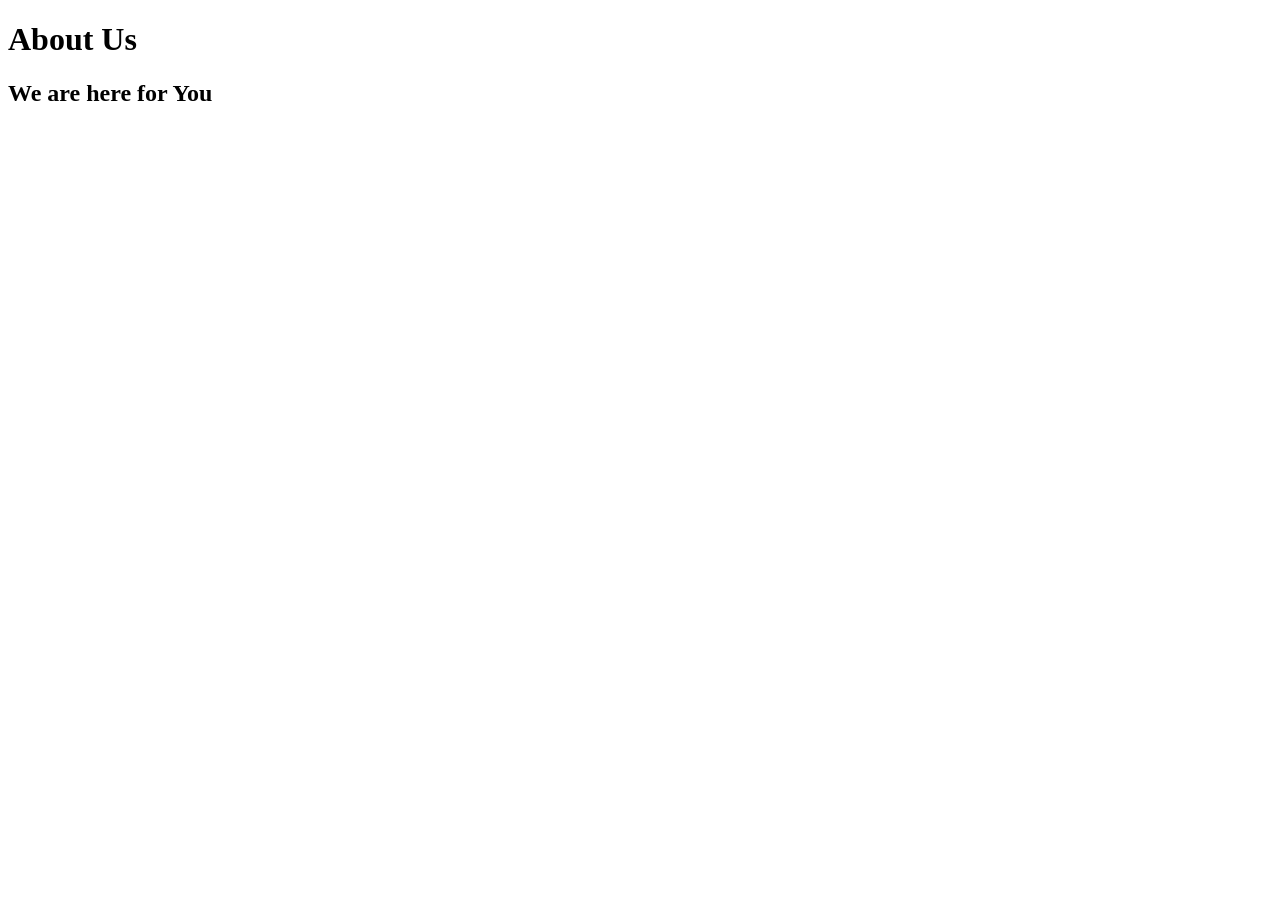
==== about.html @ 128ba3d7 "add we are here for you in heading 2" ====
<!DOCTYPE html>
<html lang="en">
<head>
    <meta charset="UTF-8">
    <meta name="viewport" content="width=device-width, initial-scale=1.0">
    <title>About Us</title>
</head>
<body>
    <h1>About Us</h1>
    <h2>We are here for You</h2>
</body>
</html>
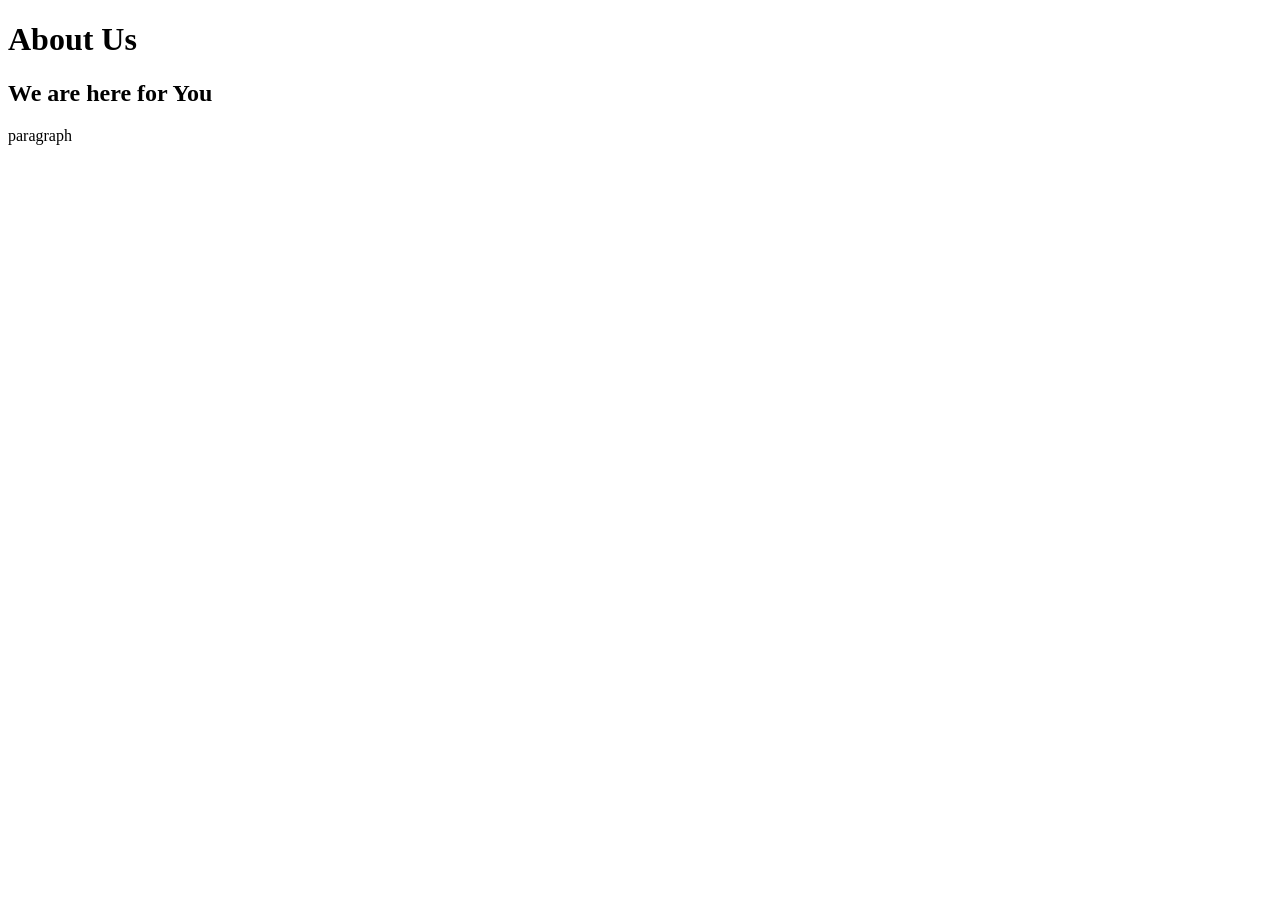
==== commit af1a543a: "add paragraph in about.html" ====
--- a/about.html
+++ b/about.html
@@ -8,5 +8,6 @@
 <body>
     <h1>About Us</h1>
     <h2>We are here for You</h2>
+    <p>paragraph</p>
 </body>
 </html>
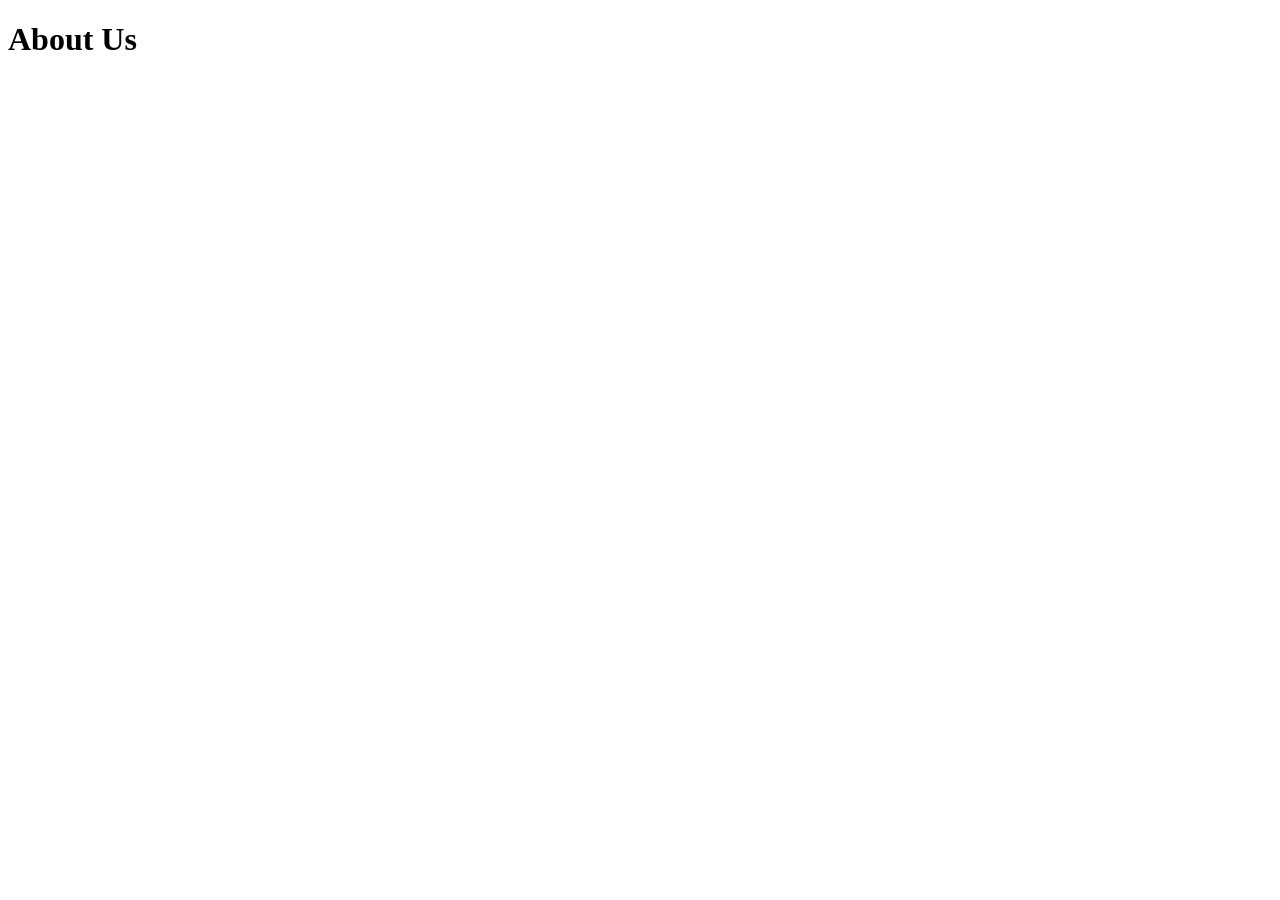
==== commit db02f971: "just cleaning up" ====
--- a/about.html
+++ b/about.html
@@ -7,7 +7,5 @@
 </head>
 <body>
     <h1>About Us</h1>
-    <h2>We are here for You</h2>
-    <p>paragraph</p>
 </body>
 </html>
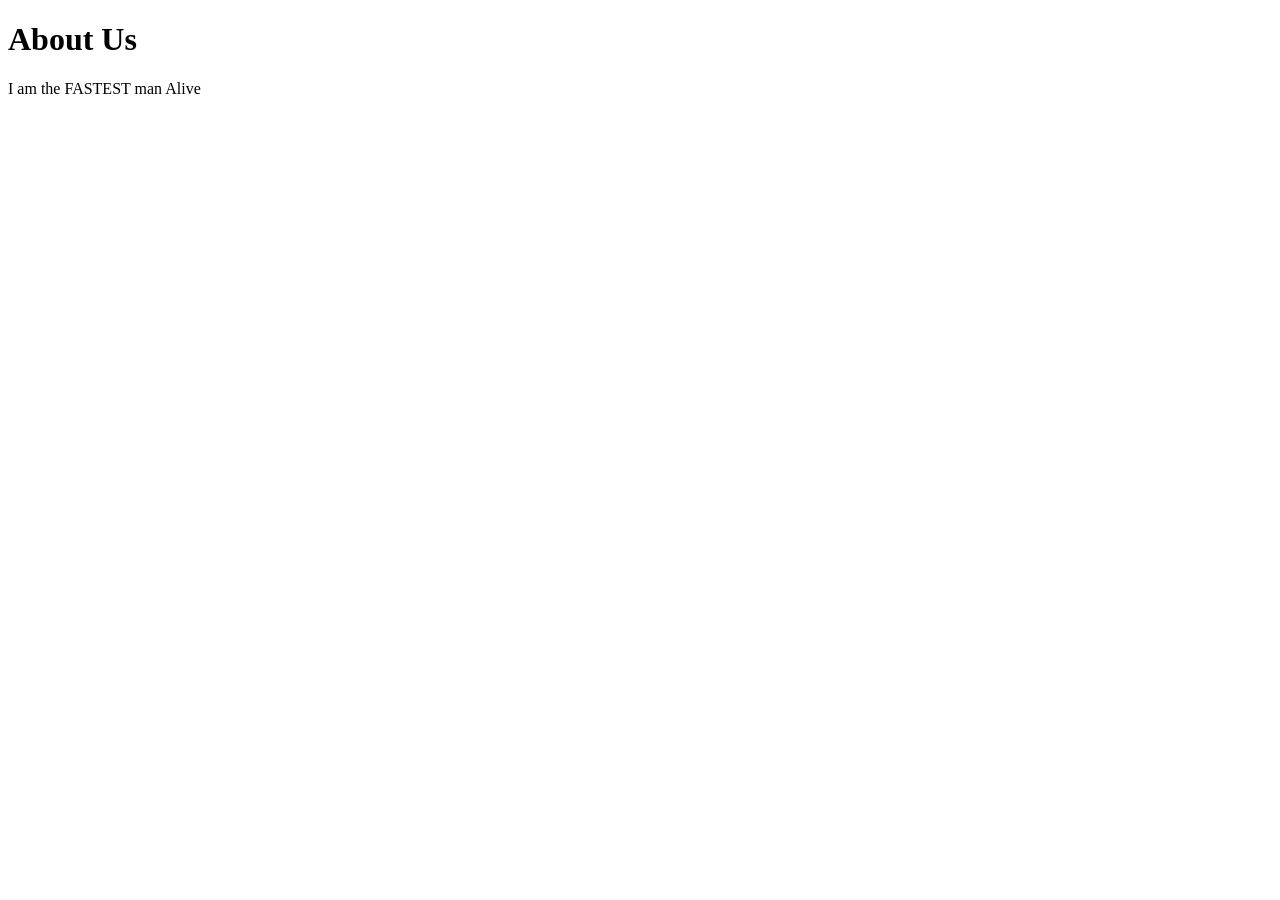
==== commit 0e0f71aa: "add my intro" ====
--- a/about.html
+++ b/about.html
@@ -7,5 +7,6 @@
 </head>
 <body>
     <h1>About Us</h1>
+    <p>I am the FASTEST man Alive</p>
 </body>
 </html>
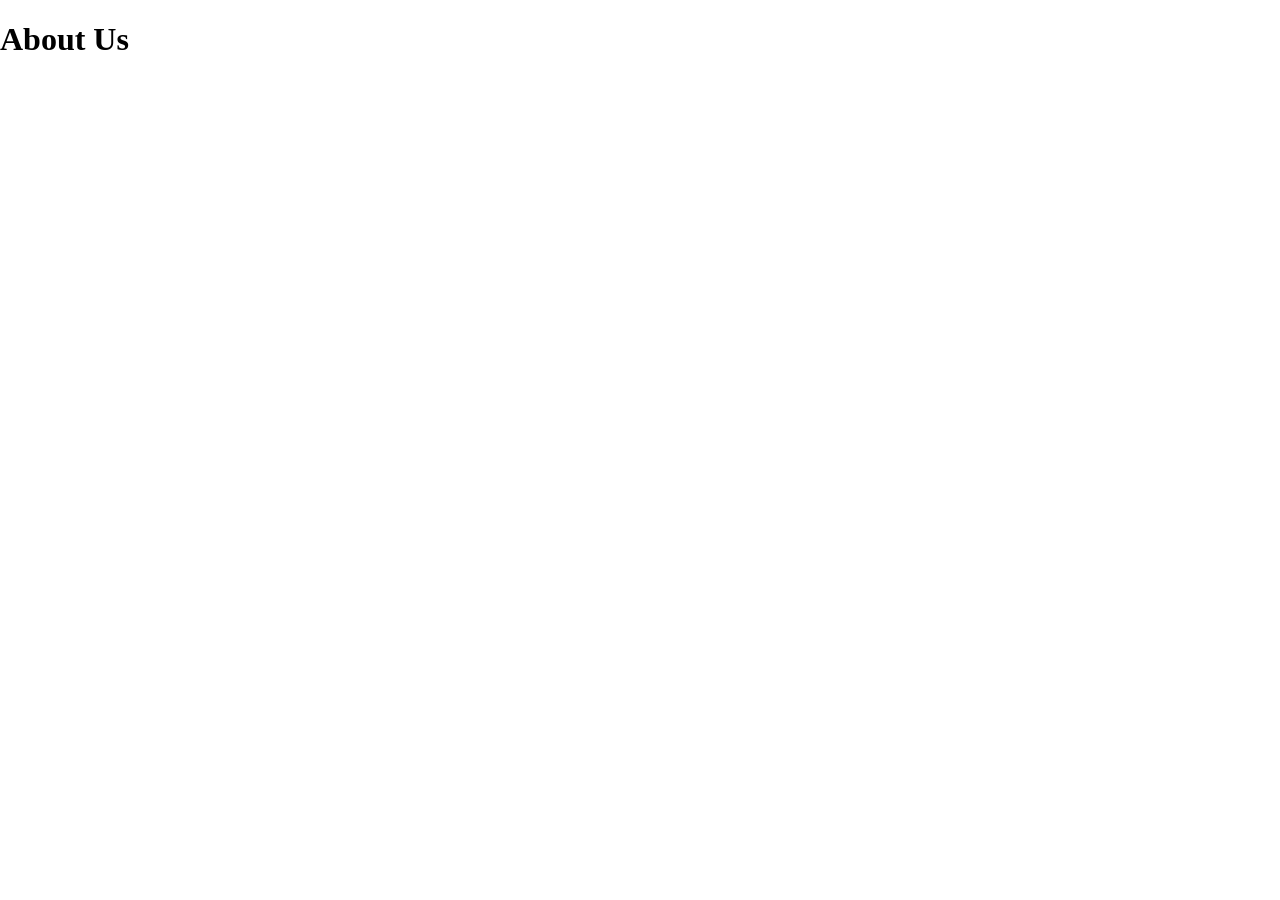
==== commit a03322c2: "create  about.html file" ====
--- a/about.html
+++ b/about.html
@@ -4,9 +4,9 @@
     <meta charset="UTF-8">
     <meta name="viewport" content="width=device-width, initial-scale=1.0">
     <title>About Us</title>
+    <link rel="stylesheet" href="style.css">
 </head>
 <body>
     <h1>About Us</h1>
-    <p>I am the FASTEST man Alive</p>
 </body>
 </html>
--- a/style.css
+++ b/style.css
@@ -0,0 +1,7 @@
+* {
+    box-sizing: border-box;
+}
+
+body {
+    margin: 0;
+}
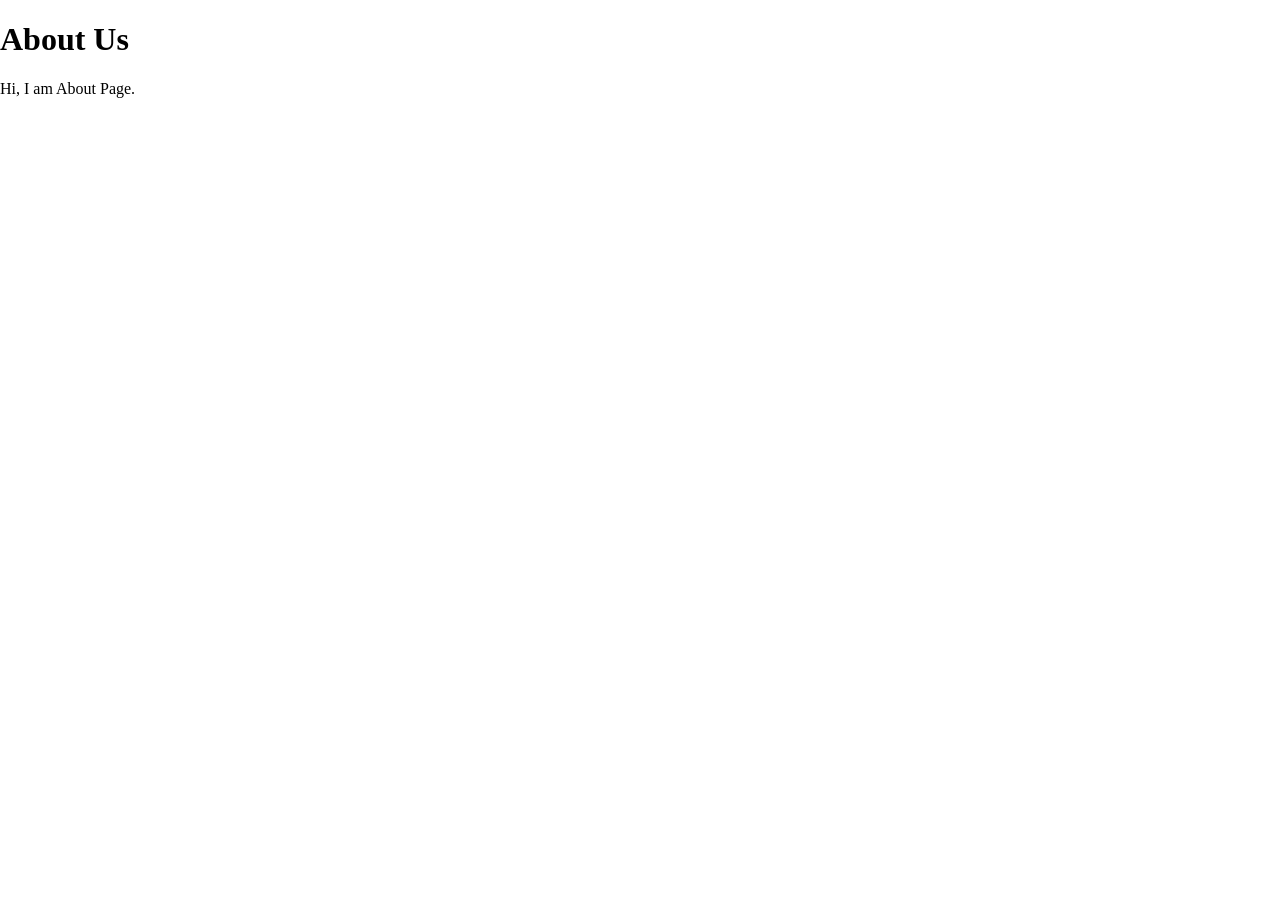
==== commit 87c71a88: "add intro paragraph" ====
--- a/about.html
+++ b/about.html
@@ -8,5 +8,6 @@
 </head>
 <body>
     <h1>About Us</h1>
+    <p>Hi, I am About Page.</p>
 </body>
 </html>
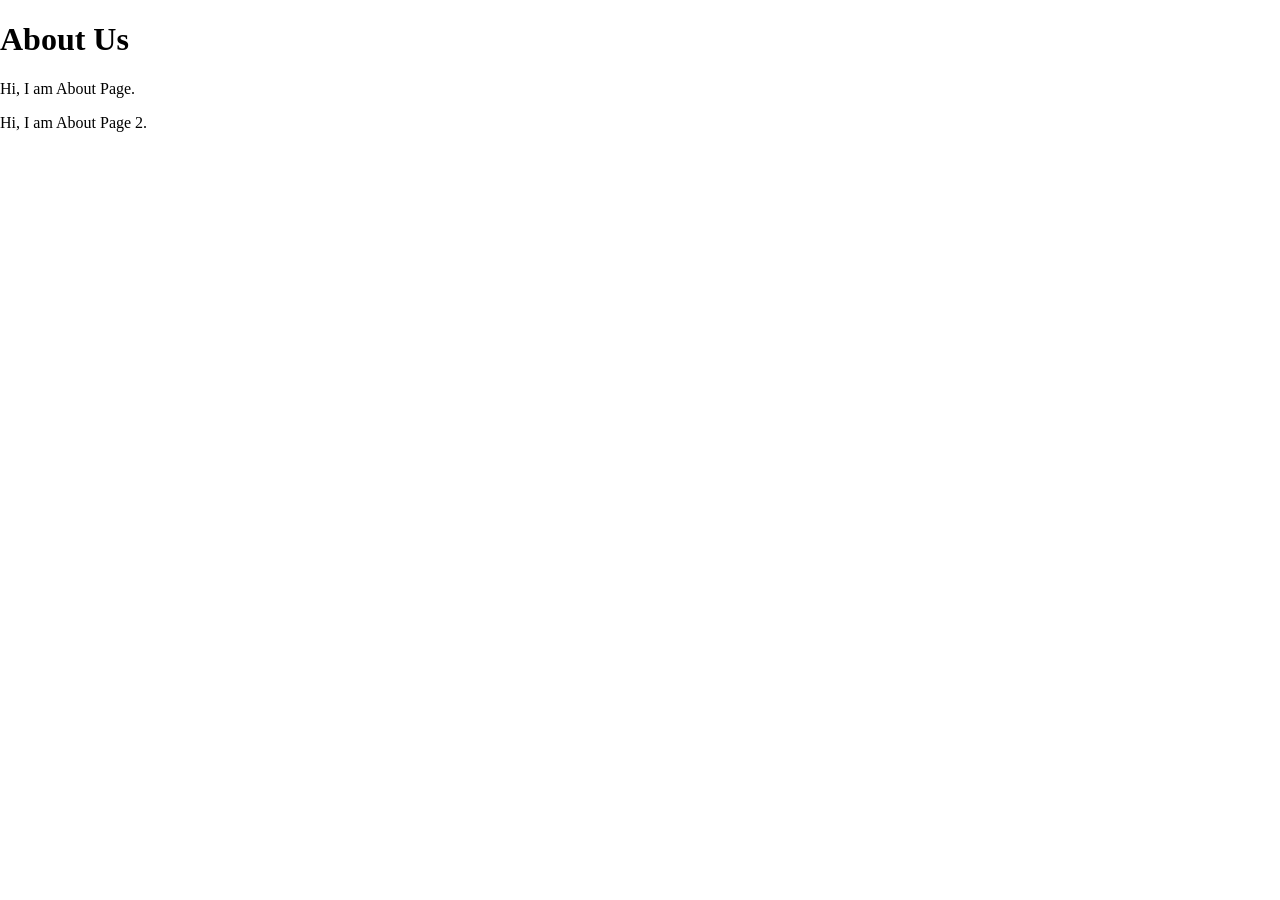
==== commit eb116887: "add paragraph" ====
--- a/about.html
+++ b/about.html
@@ -9,5 +9,6 @@
 <body>
     <h1>About Us</h1>
     <p>Hi, I am About Page.</p>
+    <p>Hi, I am About Page 2.</p>
 </body>
-</html>+</html>
